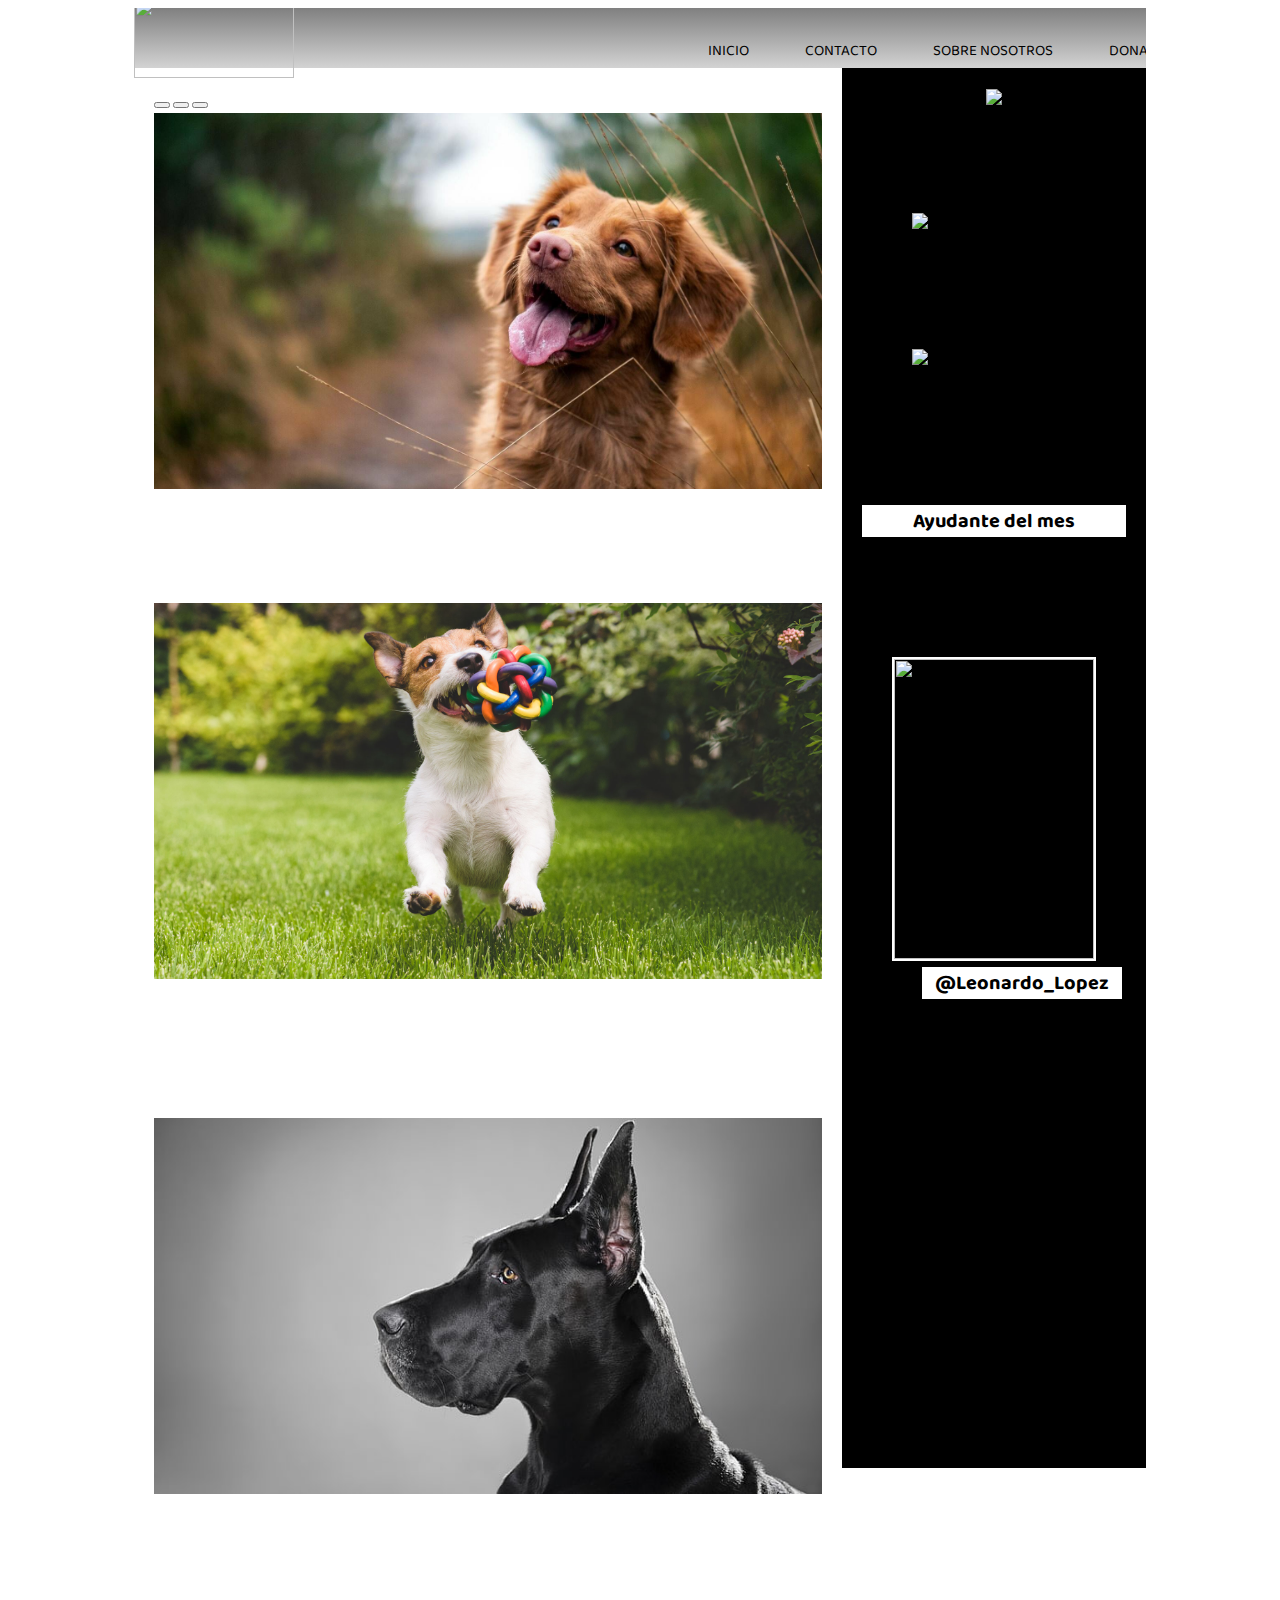
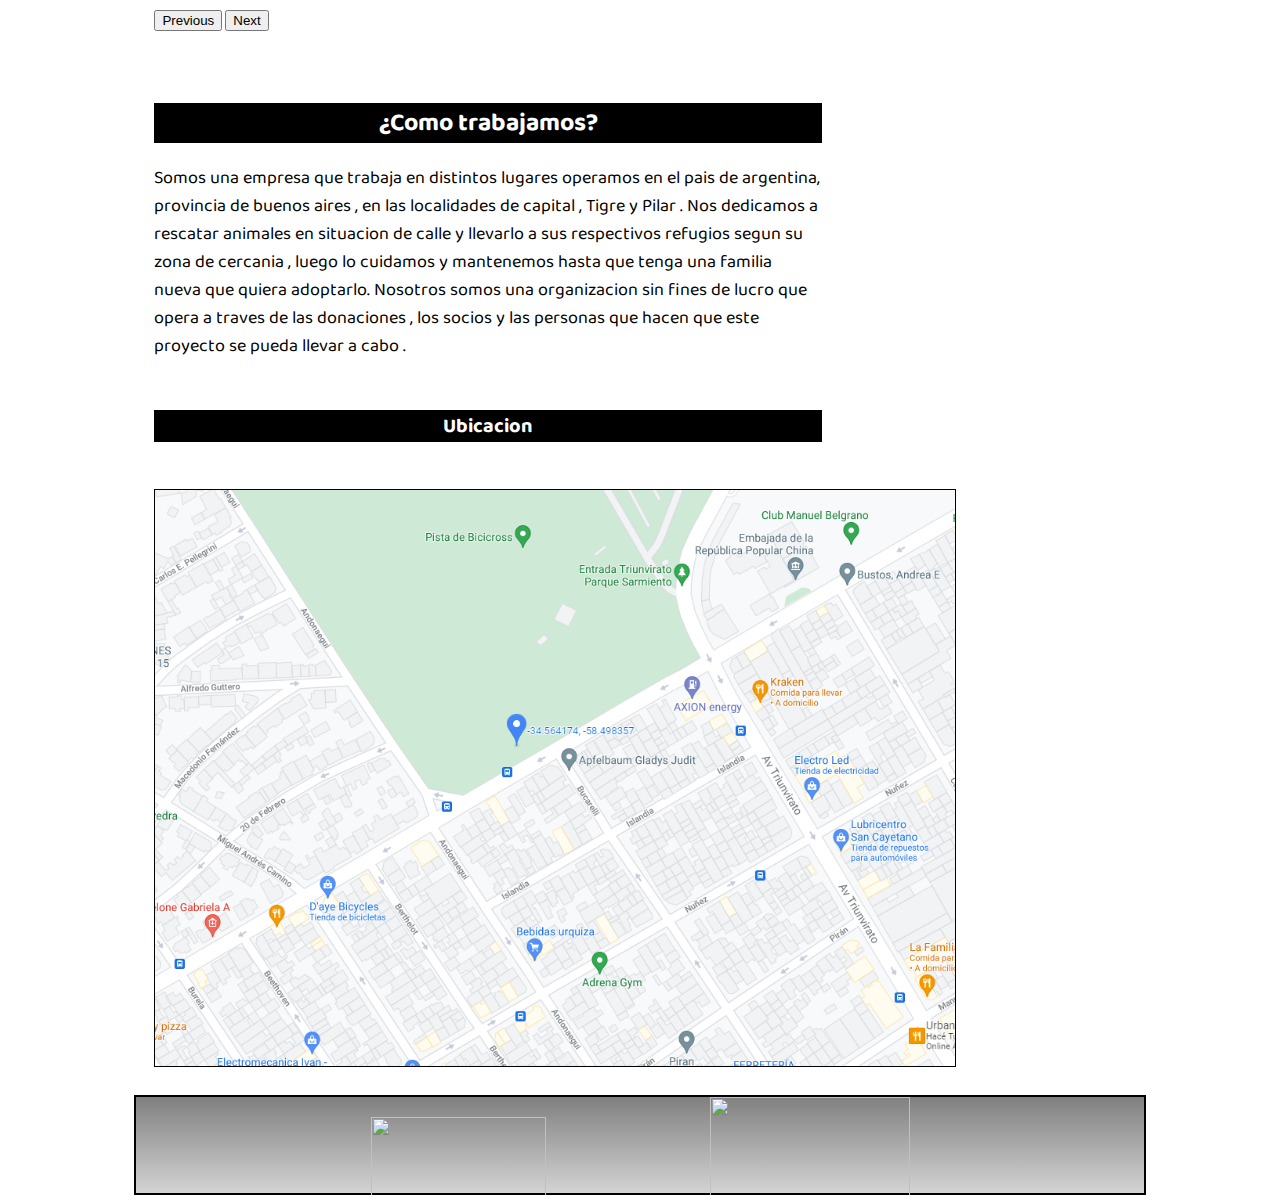
==== index.html @ ec9c57d9 "se agrega el proyecto" ====
<!DOCTYPE html>
<html lang="en">
<head>
    <meta charset="UTF-8">
    <meta http-equiv="X-UA-Compatible" content="IE=edge">
    <meta name="viewport" content="width=device-width, initial-scale=1.0">
    <link href="https://cdn.jsdelivr.net/npm/bootstrap@5.1.0/dist/css/bootstrap.min.css" rel="stylesheet" integrity="sha384-KyZXEAg3QhqLMpG8r+8fhAXLRk2vvoC2f3B09zVXn8CA5QIVfZOJ3BCsw2P0p/We" crossorigin="anonymous">
    <link rel="stylesheet" href="css/estilos.css">
    <title>proyecto</title>
<link rel="preconnect" href="https://fonts.googleapis.com">
<link rel="preconnect" href="https://fonts.gstatic.com" crossorigin>
<link href="https://fonts.googleapis.com/css2?family=Baloo+2:wght@600&family=Cairo&display=swap" rel="stylesheet">
</head>
<body>
<div class="contenedor">
    <header>
        <nav class="nav">
            <a href="index.html" class="logo nav-link"><img src="imagenes/logo+.png" height="80px" width="160px"></a>
            <ul class="nav-menu">
                <li class="nav-menu-item"><a href="index.html" class="nav-menu-link nav-link">Inicio</a></li>
                <li class="nav-menu-item"><a href="contacto.html" class="nav-menu-link nav-link">Contacto</a></li>
                <li class="nav-menu-item"><a href="sobrenosotros.html" class="nav-menu-link nav-link">Sobre Nosotros</a></li>
                <li class="nav-menu-item"><a href="donaciones.html" class="nav-menu-link nav-link">Donaciones</a></li>
                <li class="nav-menu-item"><a href="perros.html" class="nav-menu-link nav-link">Perros</a></li>
            </ul>
        </nav>
    </header>
    <section class="main">
        <div class="contenedormobile">
            <section class="carrusel">
                <div id="carouselExampleDark" class="carousel carousel-dark slide" data-bs-ride="carousel">
                    <div class="carousel-indicators">
                        <button type="button" data-bs-target="#carouselExampleDark" data-bs-slide-to="0" class="active"
                            aria-current="true" aria-label="Slide 1"></button>
                        <button type="button" data-bs-target="#carouselExampleDark" data-bs-slide-to="1"
                            aria-label="Slide 2"></button>
                        <button type="button" data-bs-target="#carouselExampleDark" data-bs-slide-to="2"
                            aria-label="Slide 3"></button>
                    </div>
                    <div class="carousel-inner">
                        <div class="carousel-item active" data-bs-interval="10000">
                            <img src="Imagenes/perrocarrusel1.jpg" class="d-block w-100" alt="imagencarruse1">
                            <div class="carousel-caption d-none d-md-block">
                                <h5 class="carruseltext"><strong>¿Como cuidar a tu mascota?</strong></h5>
                                <p class="carruseltext">Cuidar a tu mascota es de suma importancia por eso debes saber
                                    como hacerlo antes de adoptar.</p>
                            </div>
                        </div>
                        <div class="carousel-item" data-bs-interval="2000">
                            <img src="Imagenes/perrocarrusel2.jpg" class="d-block w-100" alt="imagencarrusel2">
                            <div class="carousel-caption d-none d-md-block">
                                <h5 class="carruseltext"><strong>¡Socios!</strong></h5>
                                <p class="carruseltext">Somos una empresa sin fines de lucro por eso es de suma
                                    importancia que te hagas socio para asi poder sustentarnos mes a mes y salvar
                                    mascotas.</p>
                            </div>
                        </div>
                        <div class="carousel-item">
                            <img src="Imagenes/Perro carrusel3.jpg" class="d-block w-100" alt="imagencarrusel3">
                            <div class="carousel-caption d-none d-md-block">
                                <h5 class="carruseltext">Noticias</h5>
                                <p class="carruseltext">Aqui podras ver noticias del dia a dia sobre mascotas de todo el
                                    mundo.</p>
                            </div>
                        </div>
                    </div>
                    <button class="carousel-control-prev" type="button" data-bs-target="#carouselExampleDark"
                        data-bs-slide="prev">
                        <span class="carousel-control-prev-icon" aria-hidden="true"></span>
                        <span class="visually-hidden">Previous</span>
                    </button>
                    <button class="carousel-control-next" type="button" data-bs-target="#carouselExampleDark"
                        data-bs-slide="next">
                        <span class="carousel-control-next-icon" aria-hidden="true"></span>
                        <span class="visually-hidden">Next</span>
                    </button>
                </div>
            </section>
        </div>
        <h2 class="h2ini">¿Como trabajamos?</h2>
        <p class="pini">
            Somos una empresa que trabaja en distintos lugares operamos en el pais de argentina, provincia de buenos
            aires , en las localidades de capital
            , Tigre y Pilar . Nos dedicamos a rescatar animales en situacion de calle y llevarlo a sus respectivos
            refugios segun su zona de cercania ,
            luego lo cuidamos y mantenemos hasta que tenga una familia nueva que quiera adoptarlo. Nosotros somos una
            organizacion sin fines de lucro que
            opera a traves de las donaciones , los socios y las personas que hacen que este proyecto se pueda llevar a
            cabo .
        </p>
        <div class="ubicacion">
            <h6>Ubicacion</h6>
            <img src="Imagenes/ubicacion.png">
        </div>
    </section>
    <aside>
        <div class="divaside">
            <img class="imagen1" src="imagenes/favicon.png">
            <img class="imagenes" src="imagenes/elRefugio.png">
            <img class="imagenes" src="imagenes/logo2020.png">
            <h3 class="textresca">Ayudante del mes</h3>
            <img class="rescatista" src="imagenes/empleado del mes.jpg">
            <h4>@Leonardo_Lopez</h4>
        </div>
    </aside>
    <footer>
        <img width="175" height="100px" src="imagenes/instagram logo.png">
        <img width="200" height="120px" src="imagenes/imagen whatsap.png">
        <img width="200" height="120px" class="fotterimg" src="imagenes/Icono-Telefono.png">
    </footer>
</div>
<script src="https://kit.fontawesome.com/6d820ea0cd.js" crossorigin="anonymous"></script>
<script src="https://cdn.jsdelivr.net/npm/bootstrap@5.1.0/dist/js/bootstrap.bundle.min.js"
    integrity="sha384-U1DAWAznBHeqEIlVSCgzq+c9gqGAJn5c/t99JyeKa9xxaYpSvHU5awsuZVVFIhvj"
    crossorigin="anonymous"></script>
</body>
</html>
---- css/estilos.css ----
.contenedor{
  width: 80%;
  max-width: 1200px;
  margin: 0 auto;
  overflow: hidden;
}
.main{
  width: 70%;
  background: #fff;
  padding: 20px;
  float: left;
  box-sizing: border-box;
}
body {
  background: white;
  font-family: 'Baloo 2', cursive;
}
.main img{
  width: 100%;
  height: auto;
  margin-top: 0px;
}
footer{
  clear: both;
  box-sizing: border-box;
  width: 100%;
  height: 100px;
  color: rgb(192, 192, 192);
  background-image: linear-gradient(grey, rgb(211, 211, 211));
  flex-direction: row;
  text-align: center;
  font-family: 'Times New Roman', Times, serif;
  border:black solid 2px;
}
footer img{
  margin: 0 80px;
}

/*Menu desplegable*/
header {
  background: grey;
  width: 1200px;
  height: 60px;
  background-image: linear-gradient(grey, rgb(211, 211, 211));
}
.nav{
  display: flex;
  justify-content: space-between;
  margin: 0 auto;
}
.nav-link{
  color:black;
  text-decoration: none;
}
.logo{
  font-size: 15px;
  font-weight: bold;
  padding: 0;
  margin-top: -10px;
  line-height: 60px;
}
.nav-menu{
  display: flex;
  list-style: none;
}
.nav-menu-item{
  font-size: 15px;
  margin: 20px;
  line-height: 15px;
  text-transform: uppercase;
  width: max-content;
}
.nav-menu-link{
  padding: 3px 8px;
  border-radius: 3px;
}
.nav-menu-link:hover{
  background-color:white ;
  color: #000;
}
/*UBICACION*/
.carruseltext{
  color: #fff;
}
.ubicacion img{
    width: 800px;
    border: black solid 1px;
    margin-bottom: 0px;
}
.ubicacion h6{
  font-size: 20px;
  text-align: center;
  margin-top: 50px;
  background-color: black;
  color: #fff;
}
/*Aside*/
aside{
  height: 1400px;
  width: 30%;
  padding: 20px;
  box-sizing: border-box;
  background: black;
  float: left;
  margin-top: 0px;
  text-align: center;
  color: #fff;
}
.rescatista{
    height: 300px;
    width: 200px;
    background-color: black;
    background: black;
    margin-top: 100px;
    border: solid white 2px;
}
.textresca{
  margin-top: 120px;
  text-align: center;
  background-color: white;
  color: black;
  font-size: 20px;
}
aside h4 {
  background-color: #fff;
  color: #000;
  font-size: 20px;
  width: 200px;
  margin: 0 60px;
}
.imagenes{
  display: flex;
  flex-direction: column;
  justify-content: space-between;
  margin-top: 80px;
  align-content: center;
  padding: 20px 20px;
  margin-left: 30px;
}
/*Texto principal*/
.h2ini {
  margin-top: 70px;
  color: white;
  font-size: 25px;
  text-align: center;
  background: black;
}
.pini{
  font-size: 18px;

}
/*CONTACTO*/
.titlecontact{
  font-size: 25px;
  background-color: black;
  color: white;
  text-align: center;
}
.contactaside{
  height: 840px;
  width: 30%;
  padding: 20px;
  box-sizing: border-box;
  background: black;
  float: left;
  margin-top: 0px;
  text-align: center;
  color: #fff;
}
/*ADOPCION*/
.adopciontext{
  font-size: 25px;
  background-color: black;
  color: white;
  text-align: center;
}
.maindonacion{
  height: 840px;
  width: 70%;
  background: #fff;
  padding: 20px;
  float: left;
  box-sizing: border-box;
}
.content{
  margin-top: 100px;
}
/*SOBRE NOSOTROS*/
.textocuidado{
  font-size: 25px;
  background-color: black;
  color: white;
  text-align: center;
}
.videocuidado {
  align-content: center;
  border-radius: 10%;
  border-color: black;
  border: solid black 4px;
  width:560px;
  height:315px;
}
.videocuidado2{
  border-radius: 10%;
  border-color: black;
  border: solid black 4px;
  width:560px;
  height:315px;
}
/*perros*/
article{
  width: 250px;
  height: 200px;
  display: flex;
  align-content: right;
  background: black;
  color: #fff;
  border: solid black 2px;
  margin: 20px 0;
}
.mainperros{
  width: 70%;
  background: #fff;
  padding: 20px;
  float: left;
  box-sizing: border-box;
}
article p {
  margin-top: 30px;
}
@media screen and (max-width: 768px){
  /*Main*/
   .main{
     width: 70%;
   }
   .main img{
     margin-top: 2px;
   }
   .carruseltext{
     color: white;
   }
   .videocuidado {
    align-content: center;
    border-radius: 10%;
    border-color: black;
    border: solid black 4px;
    width:360px;
    height:200px;
  }
  .videocuidado2{
    border-radius: 10%;
    border-color: black;
    border: solid black 4px;
    width:360px;
    height:200px;
  }
  .ubicacion h6{
    font-size: 20px;
    text-align: center;
    margin-top: 50px;
    background-color: black;
    color: #fff;
    width: 570px;
  }
  /*Aside*/
   aside{
     height: 700px;
     width: 30%;;
   }
   .imagenes{
    display: flex;
    flex-direction: column;
    margin-left: -10px;
    margin-top: 150px;
    align-content: center;
    height: 80px;
    width: 150px;
  }
  .imagen1{
    height: 80px;
    width: 100px;
    margin-top: 40px;
  }
   .ubicacion img{
    width: 570px;
    border: black solid 1px;
    margin-bottom: 0px;
}
.rescatista{
  margin-left: 2000px;
}
.textresca{
margin-left: 2000px;
}
aside h4 {
margin-left:2000px ;
}
  /*Header*/
   header {
    background: grey;
    width: 601px;
    height: 60px;
    background-image: linear-gradient(grey, rgb(211, 211, 211));
  }
  .nav-menu-item{
    font-size: 10px;
    margin: 0;
    padding-right: 6px;
    line-height: 40px;
    text-transform: uppercase;
    width: max-content;
  }
  .logo{
    font-size: 10px;
    font-weight: bold;
    padding: 0 20px;
    line-height: 40px;
  }
  /*Footer*/
  footer img{
    margin: 0px;
  }
}
@media screen and (max-width: 480px){
  .contenedor{
    width: 100%;
  }
    /*Main*/
    .main{
      width: 70%;
    }
    .main img{
      margin-top: 2px;
    }
    .carruseltext{
      color: white;
    }
    .logo{
      font-size: 15px;
      font-weight: bold;
      padding-left: 0;
      margin-top: -10px;
      line-height: 60px;
    }
    .videocuidado {
     align-content: center;
     border-radius: 10%;
     border-color: black;
     border: solid black 4px;
     width:380px;
     height:200px;
   }
   .videocuidado2{
     border-radius: 10%;
     border-color: black;
     border: solid black 4px;
     width:380px;
     height:200px;
   }
   .ubicacion h6{
     font-size: 20px;
     text-align: center;
     margin-top: 50px;
     background-color: black;
     color: #fff;
     width: 420px;
   }
   /*Aside*/
    aside{
      height: 700px;
      width: 30%;
    }
    .imagenes{
     display: flex;
     flex-direction: column;
     margin-left: -10px;
     margin-top: 150px;
     align-content: center;
     height: 80px;
     width: 150px;
   }
   .imagen1{
     height: 80px;
     width: 100px;
     margin-top: 40px;
   }
    .ubicacion img{
     width: 420px;
     border: black solid 1px;
     margin-bottom: 0px;
 }
 .rescatista{
   margin-left: 2000px;
 }
 .textresca{
 margin-left: 2000px;
 }
 aside h4 {
 margin-left:2000px ;
 }
   /*Header*/
    header {
     background: grey;
     width: 601px;
     height: 60px;
     background-image: linear-gradient(grey, rgb(211, 211, 211));
   }
   .nav-menu-item{
     font-size: 10px;
     margin-top: -80px;
     padding: 10px;
     line-height:60px;
     text-transform: uppercase;
     width: min-content;
     flex-direction: row;
   }
   .lo
   .logo{
     font-size: 10px;
     font-weight: bold;
     padding: 0 20px;
     line-height: 40px;
   }
   /*Footer*/
   footer img{
     margin: -30px;
     padding-top: 20px;
   }
}
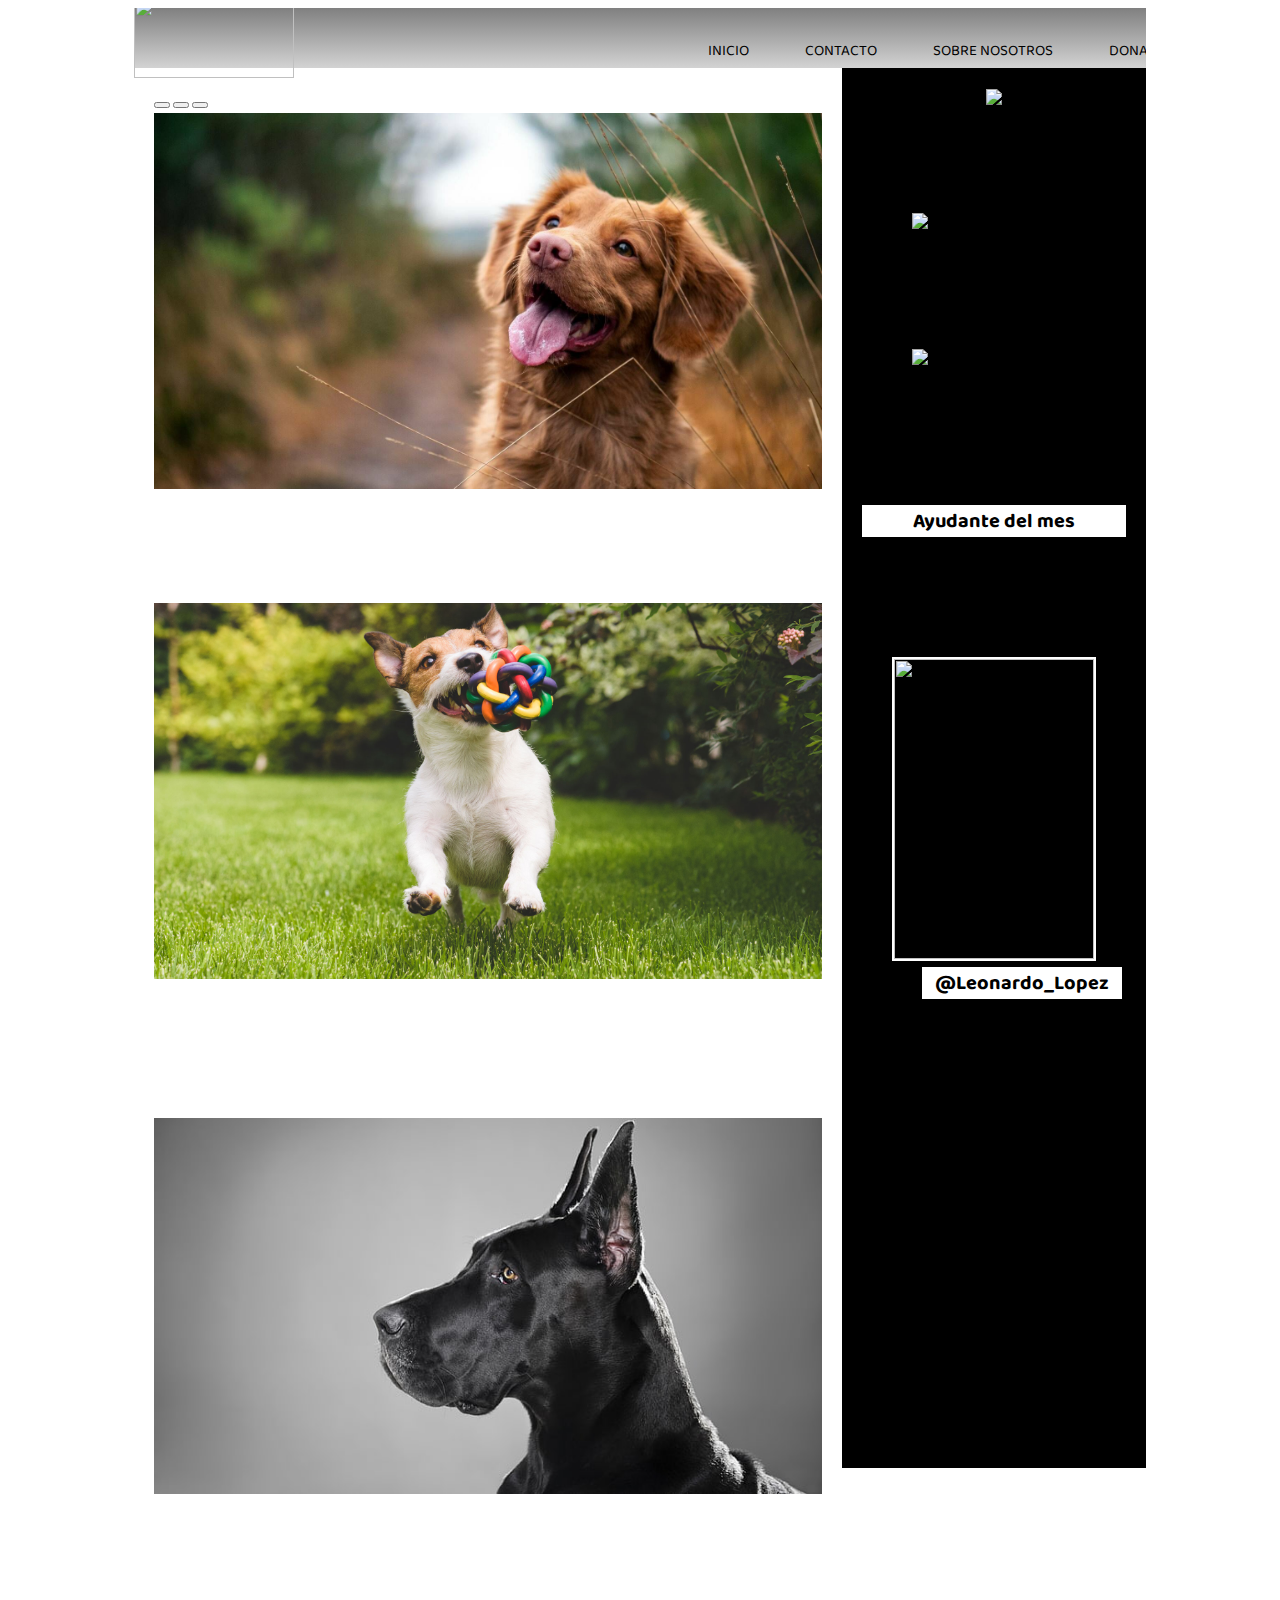
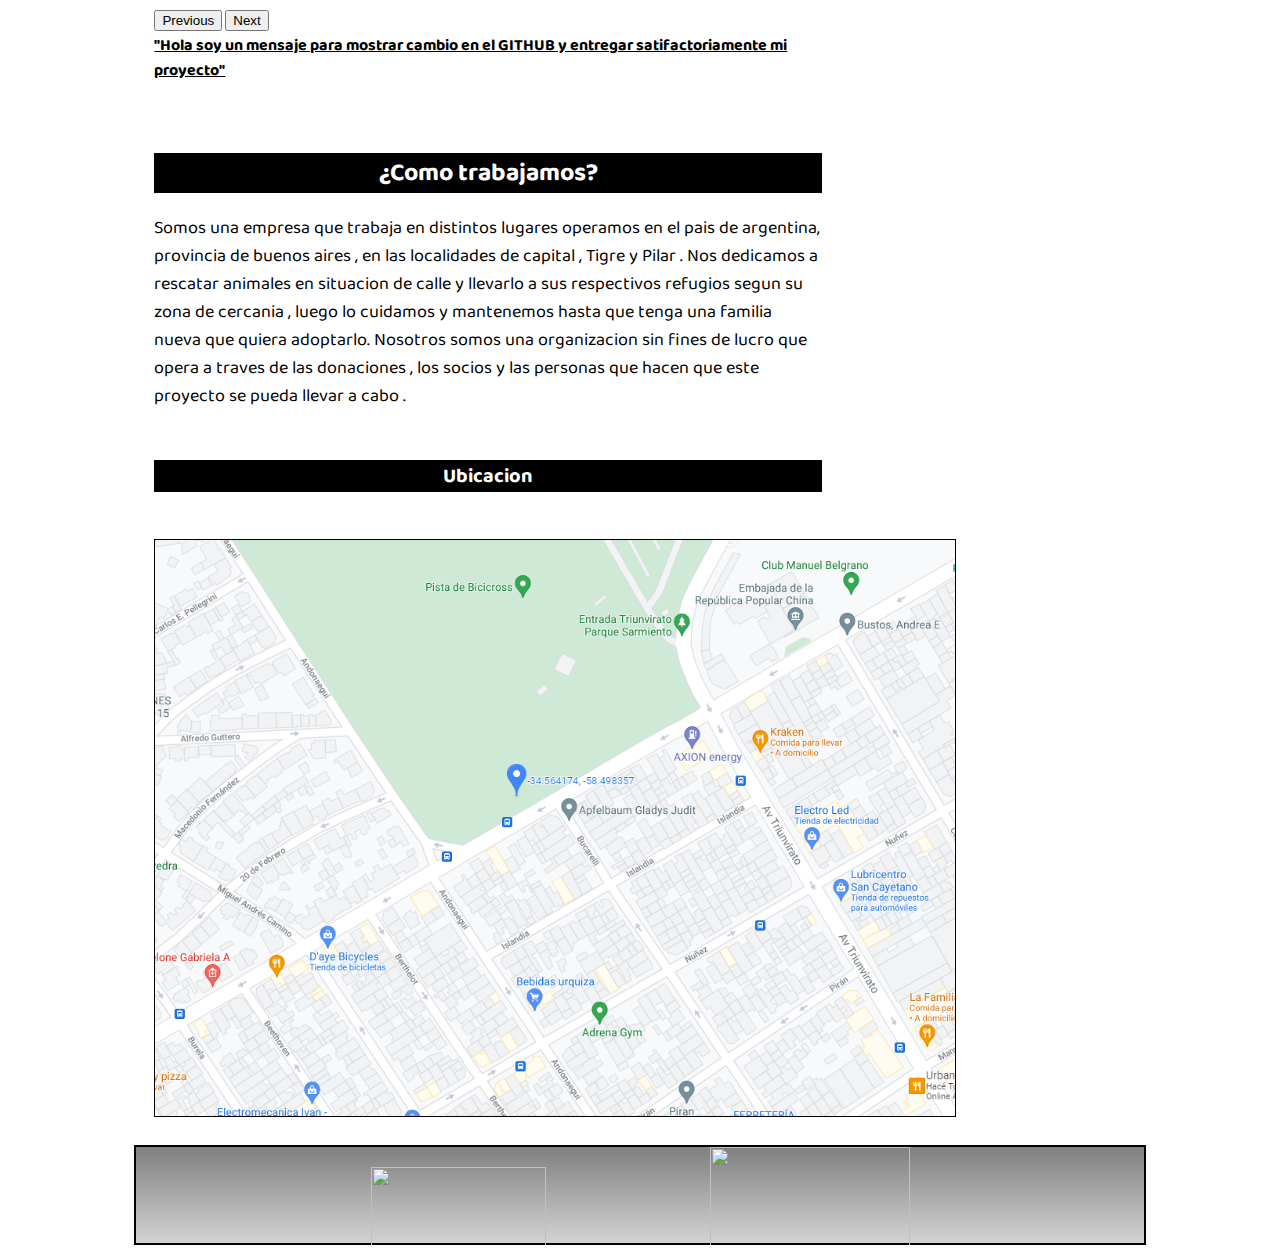
==== commit 38ec6250: "se agrego en el index.html un parrafo" ====
--- a/index.html
+++ b/index.html
@@ -77,6 +77,7 @@
                 </div>
             </section>
         </div>
+        <strong><u>"Hola soy un mensaje para mostrar cambio en el GITHUB y entregar satifactoriamente mi proyecto"</u></strong>
         <h2 class="h2ini">¿Como trabajamos?</h2>
         <p class="pini">
             Somos una empresa que trabaja en distintos lugares operamos en el pais de argentina, provincia de buenos
